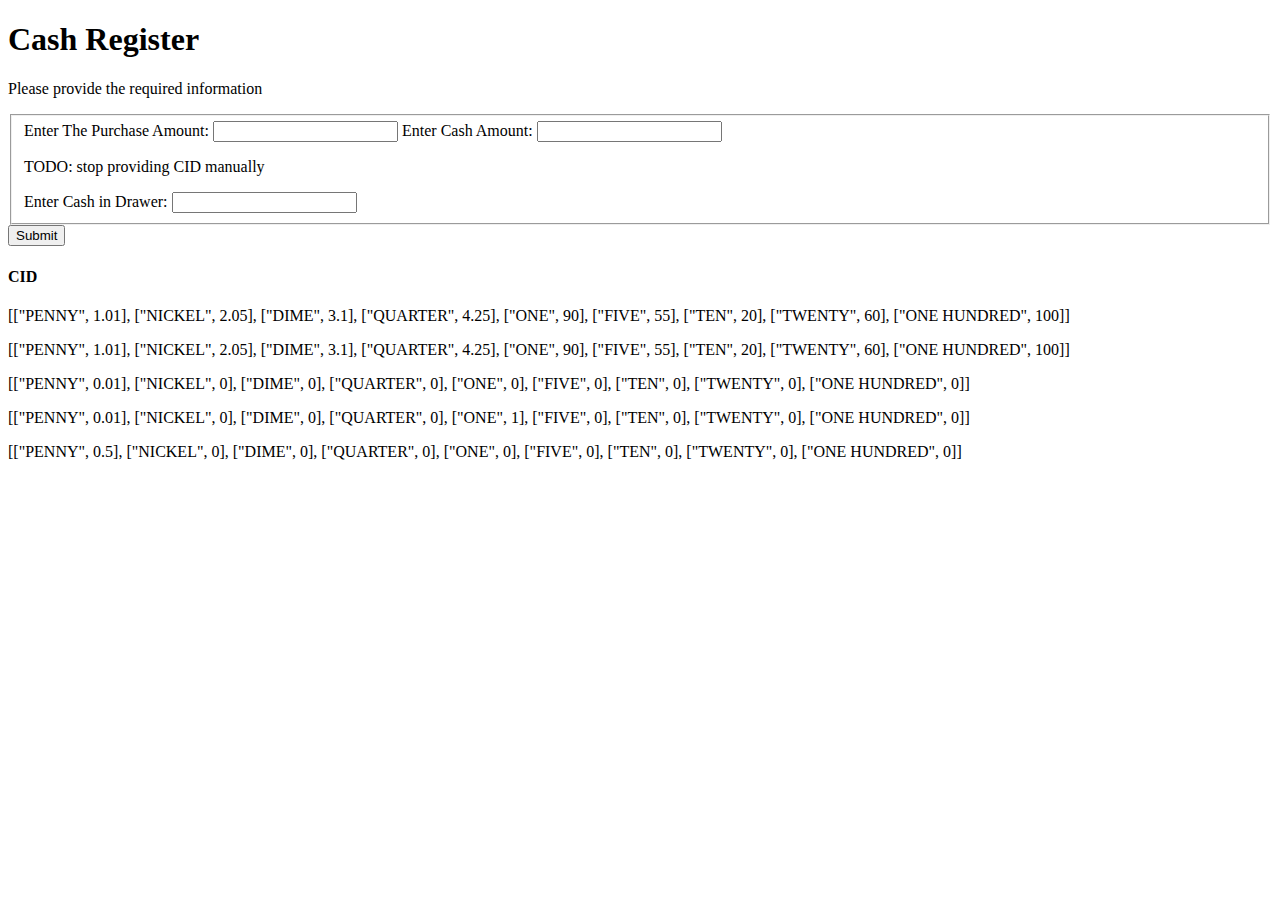
==== cashRegister/cashRegister.html @ 5ce14a43 "add html" ====
<!DOCTYPE html>
<html lang="en">
  <head>
    <meta charset="UTF-8">
    <title>Cash Register</title>
    <!---<link rel="stylesheet" href="styles.css" />-->
  </head>
  <body>
    <h1>Cash Register</h1>
    <p>Please provide the required information</p>
    <form method="post" action='https://register-demo.freecodecamp.org'>
      <fieldset>
        <label for="first-name">Enter The Purchase Amount: <input id="purchase" name="purchase" type="number" required /></label>
        <label for="last-name">Enter Cash Amount: <input id="cash" name="cash" type="number" required /></label>
        <p>TODO: stop providing CID manually</p>
        <label for="email">Enter Cash in Drawer: <input id="cid" name="cid" type="text" required /></label>
      </fieldset>
      <input type="submit" value="Submit" />
    </form>

    <div>
      <h4>CID</h4>
      <p>[["PENNY", 1.01], ["NICKEL", 2.05], ["DIME", 3.1], ["QUARTER", 4.25], ["ONE", 90], ["FIVE", 55], ["TEN", 20], ["TWENTY", 60], ["ONE HUNDRED", 100]]</p>
    <p>[["PENNY", 1.01], ["NICKEL", 2.05], ["DIME", 3.1], ["QUARTER", 4.25], ["ONE", 90], ["FIVE", 55], ["TEN", 20], ["TWENTY", 60], ["ONE HUNDRED", 100]]</p>
    <p>[["PENNY", 0.01], ["NICKEL", 0], ["DIME", 0], ["QUARTER", 0], ["ONE", 0], ["FIVE", 0], ["TEN", 0], ["TWENTY", 0], ["ONE HUNDRED", 0]]</p>
    <p>[["PENNY", 0.01], ["NICKEL", 0], ["DIME", 0], ["QUARTER", 0], ["ONE", 1], ["FIVE", 0], ["TEN", 0], ["TWENTY", 0], ["ONE HUNDRED", 0]]</p>
    <p>[["PENNY", 0.5], ["NICKEL", 0], ["DIME", 0], ["QUARTER", 0], ["ONE", 0], ["FIVE", 0], ["TEN", 0], ["TWENTY", 0], ["ONE HUNDRED", 0]]</p>
    </div>
  </body>
</html>
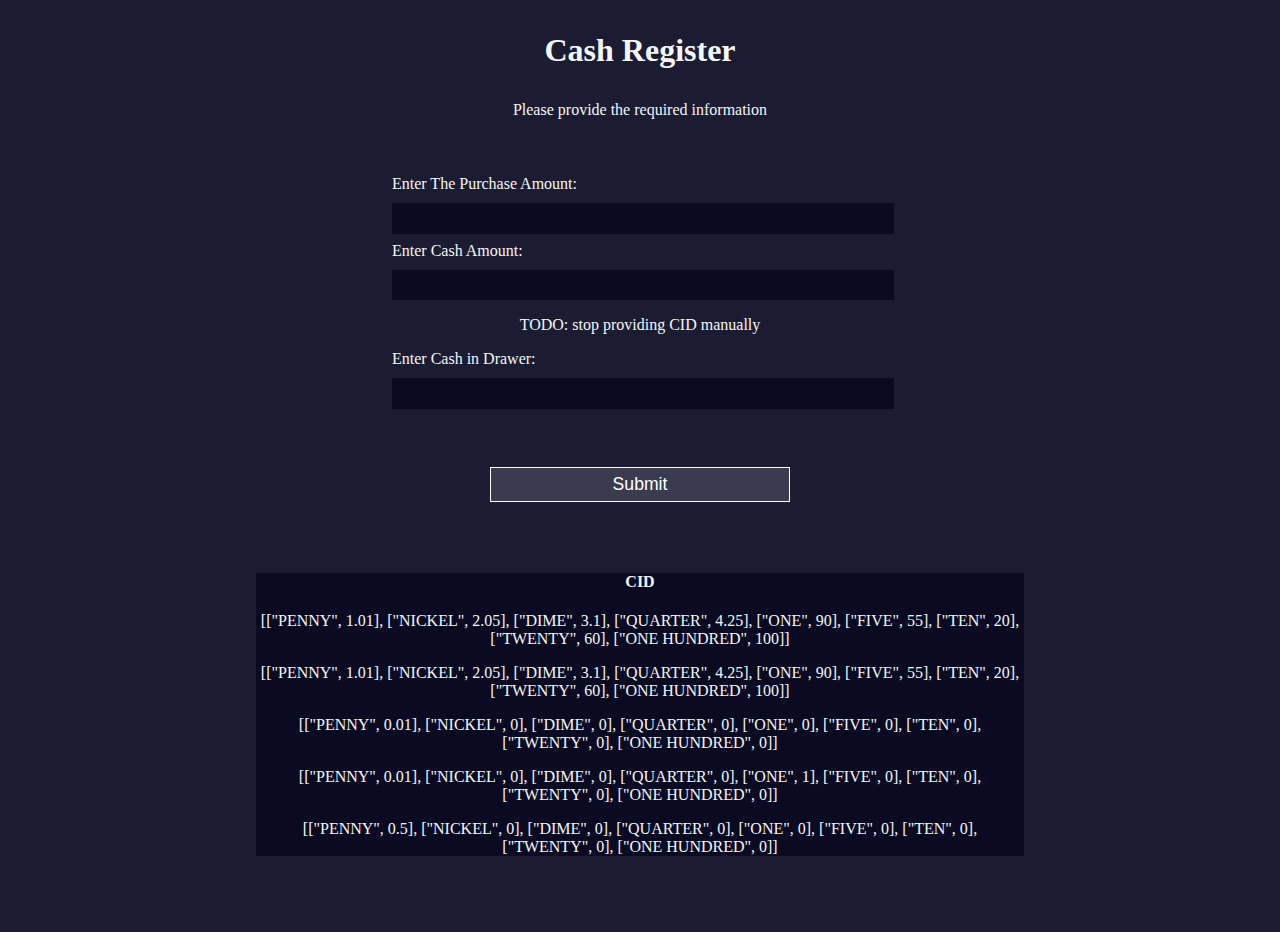
==== commit 78169484: "add style" ====
--- a/cashRegister/cashRegister.html
+++ b/cashRegister/cashRegister.html
@@ -3,7 +3,7 @@
   <head>
     <meta charset="UTF-8">
     <title>Cash Register</title>
-    <!---<link rel="stylesheet" href="styles.css" />-->
+    <link rel="stylesheet" href="styles.css" />
   </head>
   <body>
     <h1>Cash Register</h1>
--- a/cashRegister/styles.css
+++ b/cashRegister/styles.css
@@ -0,0 +1,81 @@
+body {
+  width: 100%;
+  height: 100vh;
+  margin: 0;
+  background-color: #1b1b32;
+  color: #f5f6f7;
+  font-family: Tahoma;
+  font-size: 16px;
+}
+
+h1, p {
+  margin: 1em auto;
+  text-align: center;
+}
+
+form {
+  width: 60vw;
+  max-width: 500px;
+  min-width: 300px;
+  margin: 0 auto;
+  padding-bottom: 2em;
+}
+
+fieldset {
+  border: none;
+  padding: 2rem 0;
+  border-bottom: 3px solid #3b3b4f;
+}
+
+fieldset:last-of-type {
+  border-bottom: none;
+}
+
+label {
+  display: block;
+  margin: 0.5rem 0;
+}
+
+input,
+textarea,
+select {
+  margin: 10px 0 0 0;
+  width: 100%;
+  min-height: 2em;
+}
+
+input, textarea {
+  background-color: #0a0a23;
+  border: 1px solid #0a0a23;
+  color: #ffffff;
+}
+
+.inline {
+  width: unset;
+  margin: 0 0.5em 0 0;
+  vertical-align: middle;
+}
+
+input[type="submit"] {
+  display: block;
+  width: 60%;
+  margin: 1em auto;
+  height: 2em;
+  font-size: 1.1rem;
+  background-color: #3b3b4f;
+  border-color: white;
+  min-width: 300px;
+}
+
+div {
+  display: block;
+  width: 60%;
+  margin: auto;
+  background-color: #0a0a23;
+  min-width: 400px;
+}
+
+div h4{
+  display: flex;
+  justify-content: center;
+}
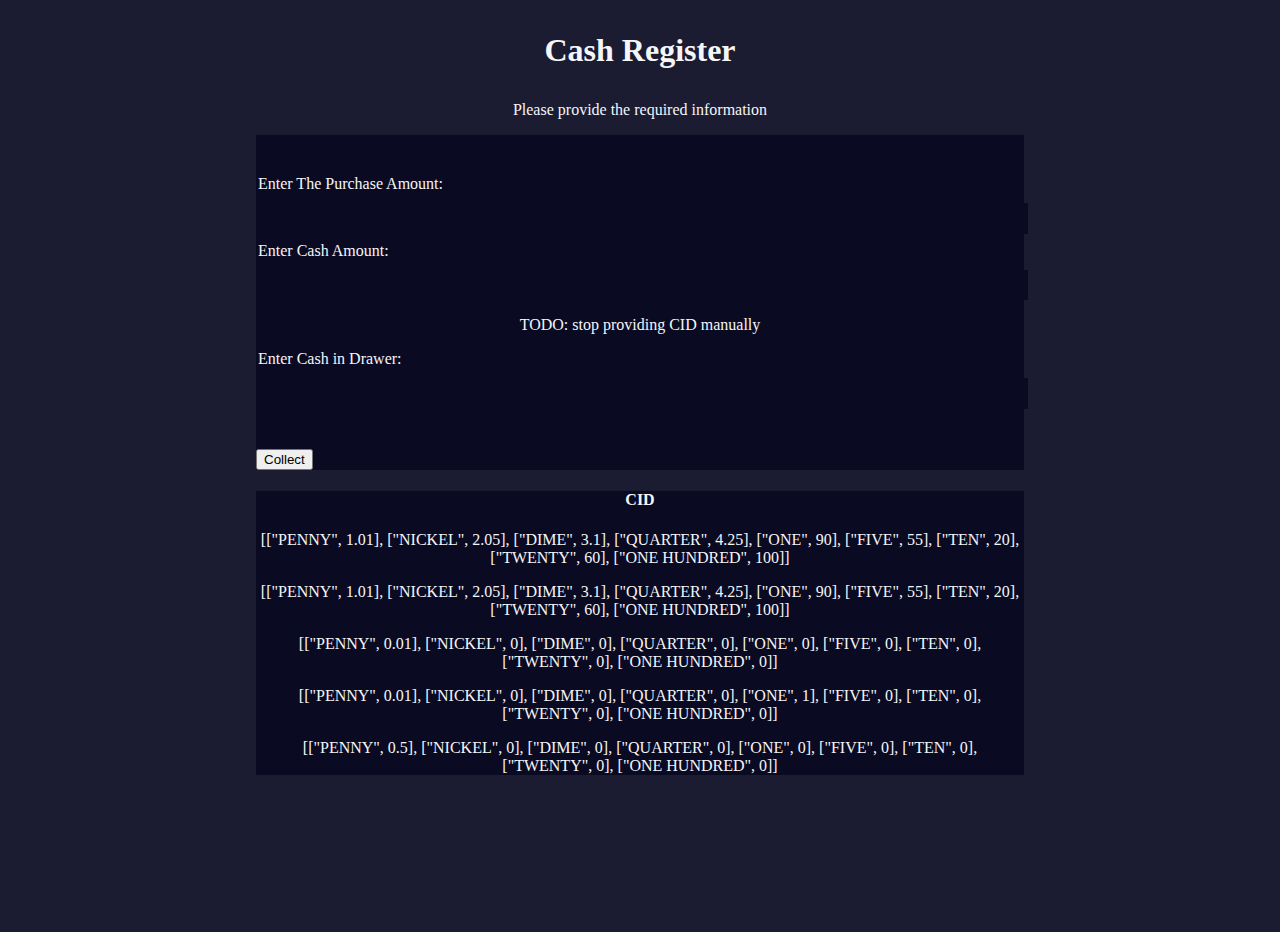
==== commit cec8c8f4: "Update cashRegister.html" ====
--- a/cashRegister/cashRegister.html
+++ b/cashRegister/cashRegister.html
@@ -8,16 +8,17 @@
   <body>
     <h1>Cash Register</h1>
     <p>Please provide the required information</p>
-    <form method="post" action='https://register-demo.freecodecamp.org'>
+    <div id="box">
       <fieldset>
-        <label for="first-name">Enter The Purchase Amount: <input id="purchase" name="purchase" type="number" required /></label>
-        <label for="last-name">Enter Cash Amount: <input id="cash" name="cash" type="number" required /></label>
+        <label for="purchase">Enter The Purchase Amount: <input id="purchase" name="purchase" type="number" required /></label>
+        <label for="cash">Enter Cash Amount: <input id="cash" name="cash" type="number" required /></label>
         <p>TODO: stop providing CID manually</p>
-        <label for="email">Enter Cash in Drawer: <input id="cid" name="cid" type="text" required /></label>
+        <label for="cid">Enter Cash in Drawer: <input id="cid" name="cid" type="text" required /></label>
       </fieldset>
-      <input type="submit" value="Submit" />
-    </form>
+      <button id="submit">Collect</button>
+    </div>
 
+    <p id="status"></p>
     <div>
       <h4>CID</h4>
       <p>[["PENNY", 1.01], ["NICKEL", 2.05], ["DIME", 3.1], ["QUARTER", 4.25], ["ONE", 90], ["FIVE", 55], ["TEN", 20], ["TWENTY", 60], ["ONE HUNDRED", 100]]</p>
@@ -26,5 +27,6 @@
     <p>[["PENNY", 0.01], ["NICKEL", 0], ["DIME", 0], ["QUARTER", 0], ["ONE", 1], ["FIVE", 0], ["TEN", 0], ["TWENTY", 0], ["ONE HUNDRED", 0]]</p>
     <p>[["PENNY", 0.5], ["NICKEL", 0], ["DIME", 0], ["QUARTER", 0], ["ONE", 0], ["FIVE", 0], ["TEN", 0], ["TWENTY", 0], ["ONE HUNDRED", 0]]</p>
     </div>
+    <script src="cashRegister.js"></script>
   </body>
 </html>
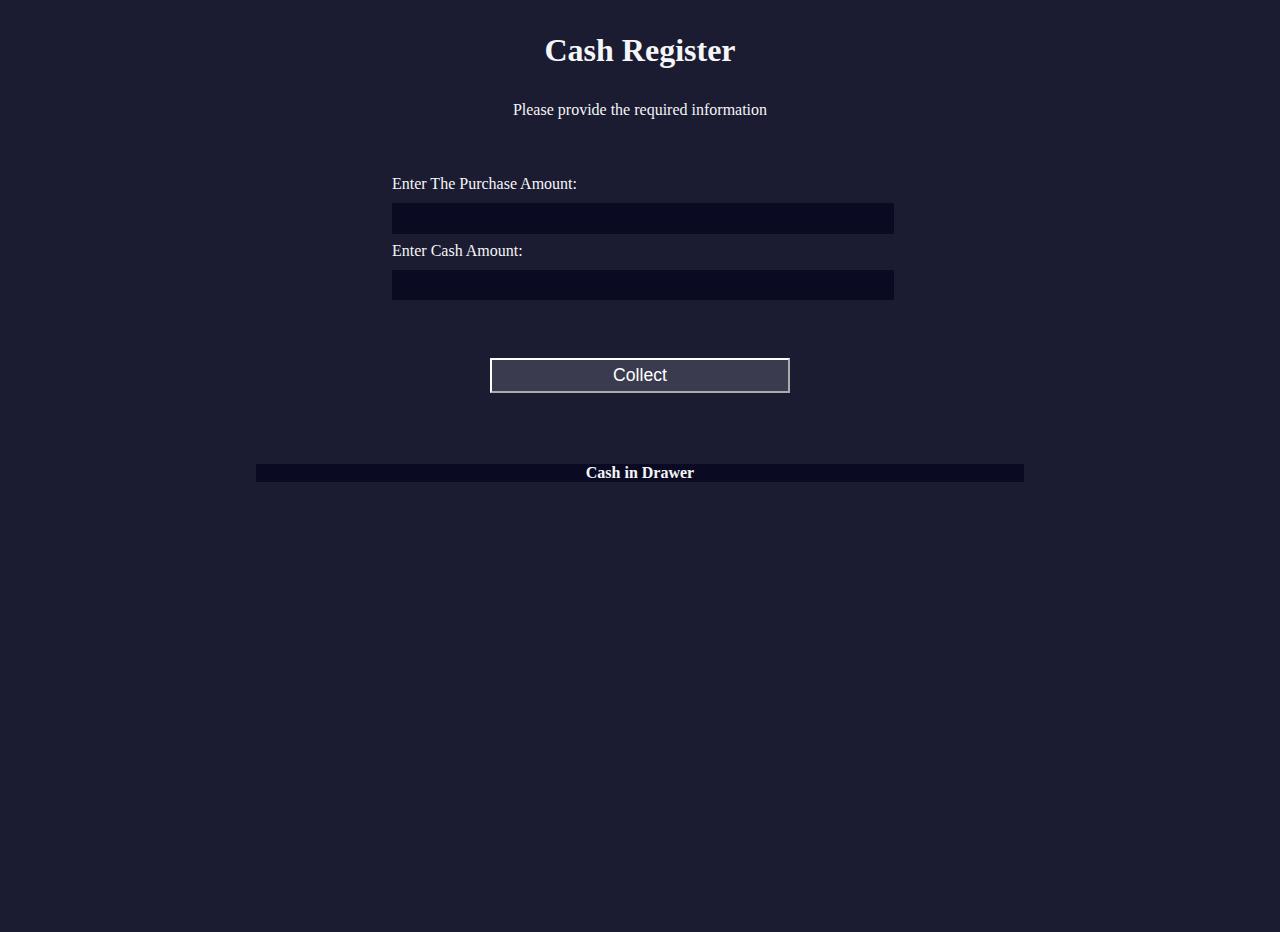
==== commit 2643d44d: "connecting js & html" ====
--- a/cashRegister/cashRegister.html
+++ b/cashRegister/cashRegister.html
@@ -10,22 +10,16 @@
     <p>Please provide the required information</p>
     <div id="box">
       <fieldset>
-        <label for="purchase">Enter The Purchase Amount: <input id="purchase" name="purchase" type="number" required /></label>
-        <label for="cash">Enter Cash Amount: <input id="cash" name="cash" type="number" required /></label>
-        <p>TODO: stop providing CID manually</p>
-        <label for="cid">Enter Cash in Drawer: <input id="cid" name="cid" type="text" required /></label>
+        <label for="purchase">Enter The Purchase Amount: <input id="purchase" name="purchase" type="text" required /></label>
+        <label for="cash">Enter Cash Amount: <input id="cash" name="cash" type="text" required /></label>
       </fieldset>
       <button id="submit">Collect</button>
     </div>
 
     <p id="status"></p>
     <div>
-      <h4>CID</h4>
-      <p>[["PENNY", 1.01], ["NICKEL", 2.05], ["DIME", 3.1], ["QUARTER", 4.25], ["ONE", 90], ["FIVE", 55], ["TEN", 20], ["TWENTY", 60], ["ONE HUNDRED", 100]]</p>
-    <p>[["PENNY", 1.01], ["NICKEL", 2.05], ["DIME", 3.1], ["QUARTER", 4.25], ["ONE", 90], ["FIVE", 55], ["TEN", 20], ["TWENTY", 60], ["ONE HUNDRED", 100]]</p>
-    <p>[["PENNY", 0.01], ["NICKEL", 0], ["DIME", 0], ["QUARTER", 0], ["ONE", 0], ["FIVE", 0], ["TEN", 0], ["TWENTY", 0], ["ONE HUNDRED", 0]]</p>
-    <p>[["PENNY", 0.01], ["NICKEL", 0], ["DIME", 0], ["QUARTER", 0], ["ONE", 1], ["FIVE", 0], ["TEN", 0], ["TWENTY", 0], ["ONE HUNDRED", 0]]</p>
-    <p>[["PENNY", 0.5], ["NICKEL", 0], ["DIME", 0], ["QUARTER", 0], ["ONE", 0], ["FIVE", 0], ["TEN", 0], ["TWENTY", 0], ["ONE HUNDRED", 0]]</p>
+      <h4>Cash in Drawer</h4>
+      <p id="cid"></p>
     </div>
     <script src="cashRegister.js"></script>
   </body>
--- a/cashRegister/styles.css
+++ b/cashRegister/styles.css
@@ -1,81 +1,81 @@
 body {
-  width: 100%;
-  height: 100vh;
-  margin: 0;
-  background-color: #1b1b32;
-  color: #f5f6f7;
-  font-family: Tahoma;
-  font-size: 16px;
-}
-
-h1, p {
-  margin: 1em auto;
-  text-align: center;
-}
-
-form {
-  width: 60vw;
-  max-width: 500px;
-  min-width: 300px;
-  margin: 0 auto;
-  padding-bottom: 2em;
-}
-
-fieldset {
-  border: none;
-  padding: 2rem 0;
-  border-bottom: 3px solid #3b3b4f;
-}
-
-fieldset:last-of-type {
-  border-bottom: none;
-}
-
-label {
-  display: block;
-  margin: 0.5rem 0;
-}
-
-input,
-textarea,
-select {
-  margin: 10px 0 0 0;
-  width: 100%;
-  min-height: 2em;
-}
-
-input, textarea {
-  background-color: #0a0a23;
-  border: 1px solid #0a0a23;
-  color: #ffffff;
-}
-
-.inline {
-  width: unset;
-  margin: 0 0.5em 0 0;
-  vertical-align: middle;
-}
-
-input[type="submit"] {
-  display: block;
-  width: 60%;
-  margin: 1em auto;
-  height: 2em;
-  font-size: 1.1rem;
-  background-color: #3b3b4f;
-  border-color: white;
-  min-width: 300px;
-}
-
-div {
-  display: block;
-  width: 60%;
-  margin: auto;
-  background-color: #0a0a23;
-  min-width: 400px;
-}
-
-div h4{
-  display: flex;
-  justify-content: center;
-}
+    width: 100%;
+    height: 100vh;
+    margin: 0;
+    background-color: #1b1b32;
+    color: #f5f6f7;
+    font-family: Tahoma;
+    font-size: 16px;
+  }
+  
+  h1, p {
+    margin: 1em auto;
+    text-align: center;
+  }
+  
+  #box {
+    background-color: #1b1b32;
+    width: 60vw;
+    max-width: 500px;
+    min-width: 300px;
+    margin: 0 auto;
+    padding-bottom: 2em;
+  }
+  
+  fieldset {
+    border: none;
+    padding: 2rem 0;
+    border-bottom: 3px solid #3b3b4f;
+  }
+  
+  fieldset:last-of-type {
+    border-bottom: none;
+  }
+  
+  label {
+    display: block;
+    margin: 0.5rem 0;
+  }
+  
+  input, select {
+    margin: 10px 0 0 0;
+    width: 100%;
+    min-height: 2em;
+  }
+  
+  input {
+    background-color: #0a0a23;
+    border: 1px solid #0a0a23;
+    color: #ffffff;
+  }
+  
+  .inline {
+    width: unset;
+    margin: 0 0.5em 0 0;
+    vertical-align: middle;
+  }
+  
+  button {
+    display: block;
+    width: 60%;
+    margin: 1em auto;
+    height: 2em;
+    font-size: 1.1rem;
+    background-color: #3b3b4f;
+    border-color: white;
+    color: white;
+    min-width: 300px;
+  }
+  
+  div {
+    display: block;
+    width: 60%;
+    margin: auto;
+    background-color: #0a0a23;
+    min-width: 400px;
+  }
+  
+  div h4{
+    display: flex;
+    justify-content: center;
+  }
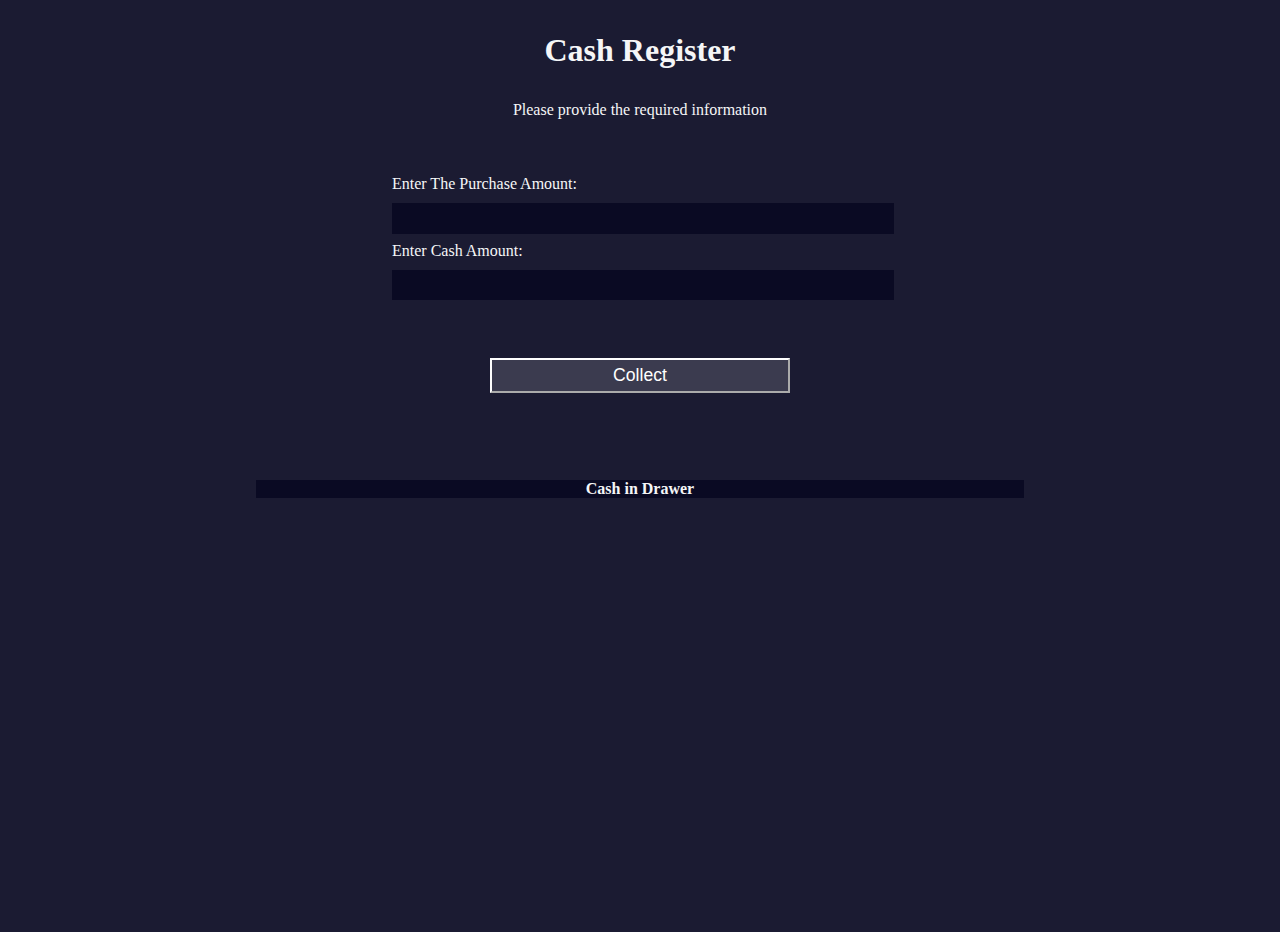
==== commit 8f69d3b5: "table added" ====
--- a/cashRegister/cashRegister.html
+++ b/cashRegister/cashRegister.html
@@ -17,6 +17,9 @@
     </div>
 
     <p id="status"></p>
+    <div id="result"></div>
+    <table id="statusT"></table>
+
     <div>
       <h4>Cash in Drawer</h4>
       <p id="cid"></p>
